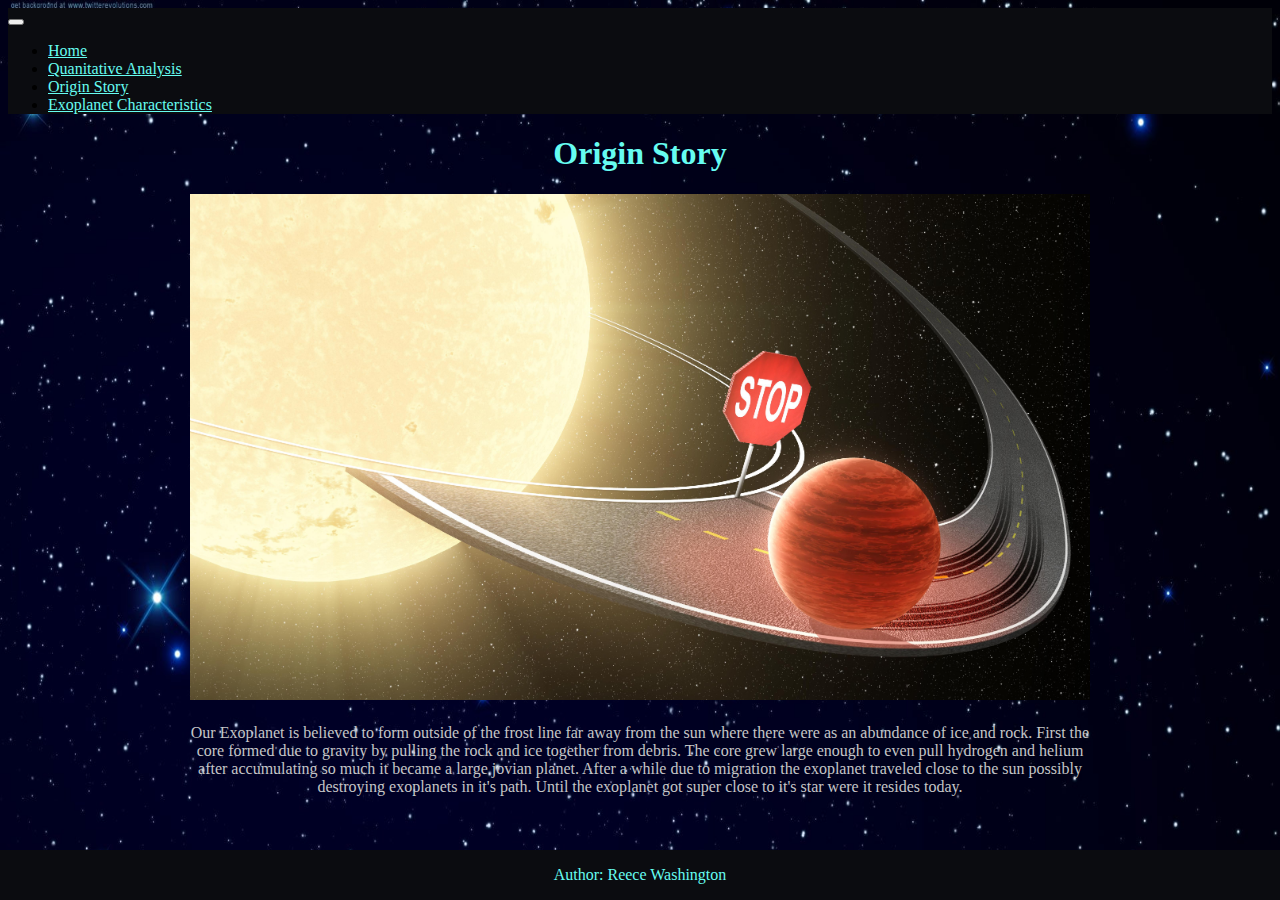
==== Origin.html @ 957f4c54 "Add files via upload" ====
<!doctype HTML>
<html lang="en">
<head>
<meta charset="utf-8">
    <meta name="viewport" content="width=device-width, initial-scale=1">
	<title>Astrology 140 portfolio home</title>
	<link href="stylesheet.css" rel="stylesheet" />
    <link href="https://cdn.jsdelivr.net/npm/bootstrap@5.0.0-beta2/dist/css/bootstrap.min.css" rel="stylesheet" integrity="sha384-BmbxuPwQa2lc/FVzBcNJ7UAyJxM6wuqIj61tLrc4wSX0szH/Ev+nYRRuWlolflfl" crossorigin="anonymous">
</head>

<nav class="navbar navbar-expand-lg navbar-dark" style="background-color:#0B0C10;">
    <a class="navbar-brand" href="#"></a>
    <button class="navbar-toggler" type="button" data-toggle="collapse" data-target="#navbarNav" aria-controls="navbarNav" aria-expanded="false" aria-label="Toggle navigation">
      <span class="navbar-toggler-icon"></span>
    </button>
    <div class="collapse navbar-collapse" id="navbarNav">
      <ul class="navbar-nav">
        <li class="nav-item active">
          <a class="nav-link" href="index.html">Home <span class="sr-only"></span></a>
        </li>
        <li class="nav-item">
          <a class="nav-link" href="Quanitative.html">Quanitative Analysis</a>
        </li>
        <li class="nav-item">
          <a class="nav-link" href="Origin.html">Origin Story</a>
        </li>
        <li class="nav-item">
            <a class="nav-link" href="Properties.html">Exoplanet Characteristics</a>
          </li>
      
       
      </ul>
    </div>
  </nav>
  <body>
    <div class="wrapper">
    <div class="content">
    <h1>Origin Story</h1>
    <script src="https://cdn.jsdelivr.net/npm/bootstrap@5.0.0-beta2/dist/js/bootstrap.bundle.min.js" integrity="sha384-b5kHyXgcpbZJO/tY9Ul7kGkf1S0CWuKcCD38l8YkeH8z8QjE0GmW1gYU5S9FOnJ0" crossorigin="anonymous"></script>
    <img src ="Migration.jpg">
    <h2></h2>
    
    <p>
    Our Exoplanet is believed to form outside of the frost line far away from the sun where there were as an abundance of ice and rock. First the core formed due to gravity by pulling the rock and ice together from debris. 
    The core grew large enough to even pull hydrogen and helium after accumulating so much it became a large jovian planet. After a while due to migration the exoplanet traveled close to the sun possibly destroying exoplanets in it's path.
    Until the exoplanet got super close to it's star were it resides today.
    </p> 
   
    <footer id="footer">
       <p>Author: Reece Washington</p> 
    </footer>
    
    </div>
    </div>
    
    </body>
</html>
---- stylesheet.css ----
body {
    background-image: url('Space.jpg');
  background-repeat: no-repeat;
  background-attachment: fixed;
  background-size: 100% 100%;
  
}
.wrapper{
    max-width: 100%;
}
.content {
    color:#C5C6C7;
    max-width: 900px;
    margin: auto;
    text-align: center;
    margin-bottom: 100px;
}   
.content img{
    max-width: 100% !important;
}
  
  .border{
    border: 5px solid aliceblue;
    border-radius: 25px;
  }

.content h1{
    color:#66FCF1;
}

.content h2{
    color: #45A29E
}
.navbar-dark .navbar-nav .nav-link {
    color: #66FCF1 !important;
}
.navbar-dark .navbar-nav .nav-link:hover {
     color: #45A29E!important;
}

#footer {
    position: fixed;
    bottom: 0px;
         /* Footer height */
    background-color:#0B0C10 ;
    
    right:0;
    left:0;
    color:#66FCF1;
    
    width: 100%;
    
}


#footer p{
    color:#66FCF1;
}

#wrapper {
    display: flex;
   
  }
  
  #left {
    flex: 0 0 65%;
  }
  
  #right {
    flex: 1;
  }
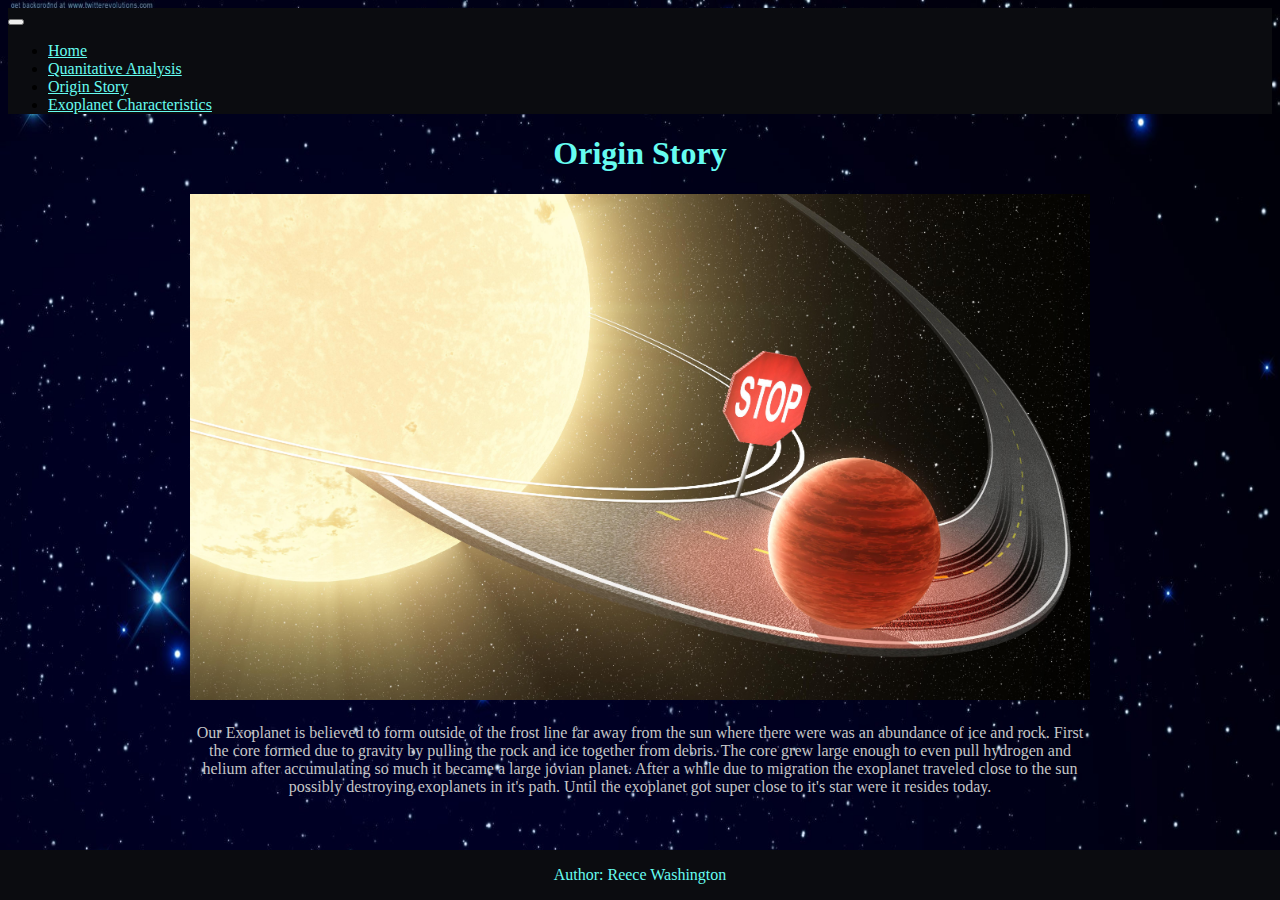
==== commit 70790f7e: "Update Origin.html" ====
--- a/Origin.html
+++ b/Origin.html
@@ -41,7 +41,7 @@
     <h2></h2>
     
     <p>
-    Our Exoplanet is believed to form outside of the frost line far away from the sun where there were as an abundance of ice and rock. First the core formed due to gravity by pulling the rock and ice together from debris. 
+    Our Exoplanet is believed to form outside of the frost line far away from the sun where there were was an abundance of ice and rock. First the core formed due to gravity by pulling the rock and ice together from debris. 
     The core grew large enough to even pull hydrogen and helium after accumulating so much it became a large jovian planet. After a while due to migration the exoplanet traveled close to the sun possibly destroying exoplanets in it's path.
     Until the exoplanet got super close to it's star were it resides today.
     </p> 
@@ -54,4 +54,4 @@
     </div>
     
     </body>
-</html>+</html>
